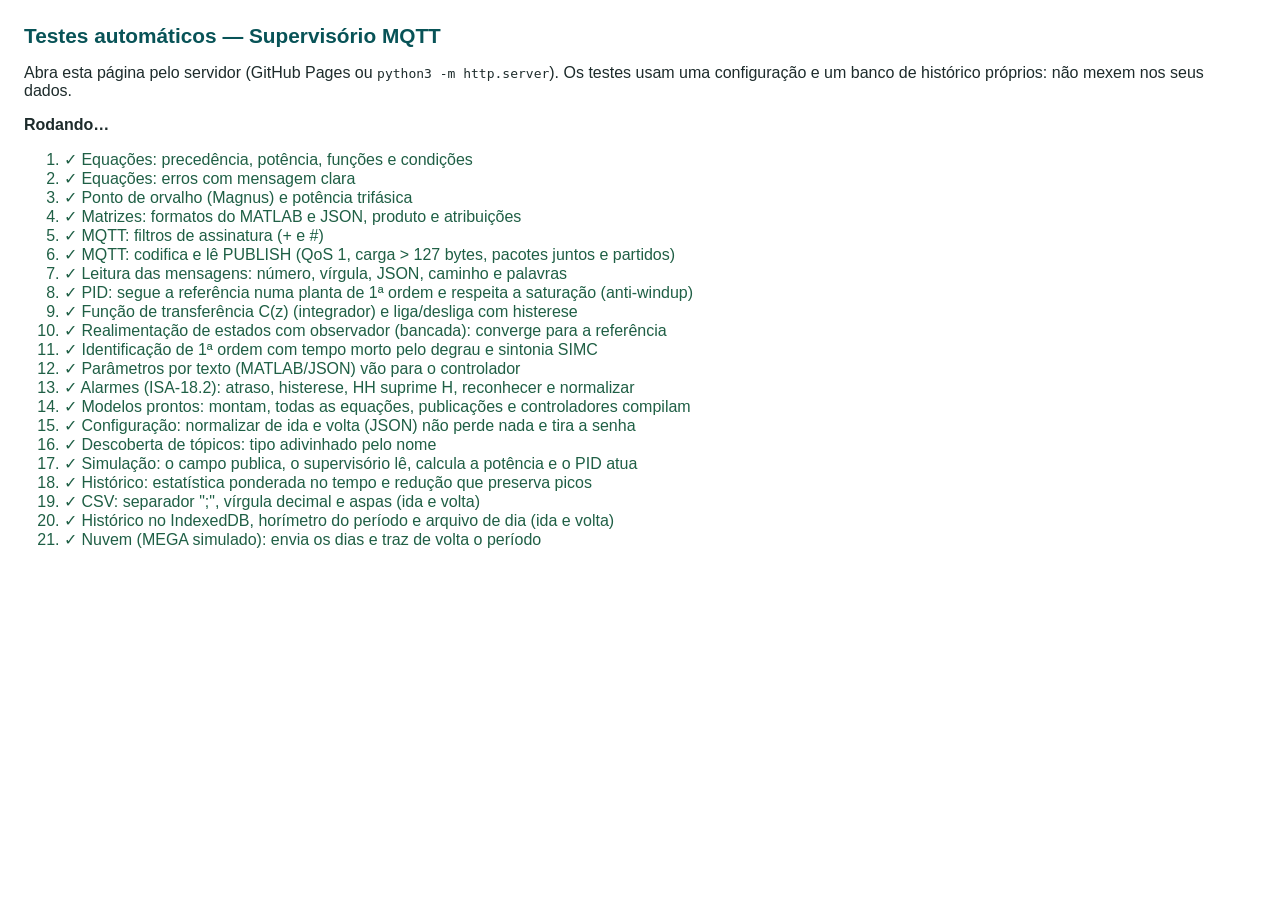
==== tests/testes.html @ e41159dc "Sinótico v2: 137 símbolos (UBG de arroz, balanças, caminhões, P&ID), kits com tópicos pré-preenchido" ====
<!DOCTYPE html>
<!-- © 2026 Supervisório MQTT — Inova Agro UFPel EMBRAPII. Código aberto; cópias permitidas desde que citadas. -->
<html lang="pt-BR">
<head>
<meta charset="UTF-8"><meta name="viewport" content="width=device-width, initial-scale=1">
<title>Testes — Supervisório MQTT</title>
<style>
 body { font-family: 'Segoe UI', Arial, sans-serif; margin: 1.5rem; color: #1d2b2b; }
 h1 { color: #085357; font-size: 1.3rem; }
 #resultado { font-weight: 700; margin: 0.6rem 0 1rem; }
 li.ok { color: #1f5f45; } li.falha { color: #b3261e; font-weight: 600; }
 li small { display: block; color: #6b7a78; font-weight: 400; white-space: pre-wrap; }
</style>
</head>
<body>
<h1>Testes automáticos — Supervisório MQTT</h1>
<p>Abra esta página pelo servidor (GitHub Pages ou <code>python3 -m http.server</code>). Os testes usam uma configuração e um banco de histórico próprios: não mexem nos seus dados.</p>
<div id="resultado">Rodando…</div>
<ol id="lista"></ol>
<div id="app" hidden></div><div id="aviso" hidden></div><nav id="menu" hidden></nav>
<script>window.SUP_TESTES = true;</script>
<script src="../lib/jszip.min.js"></script>
<script src="../js/dados.js"></script>
<script src="../js/expr.js"></script>
<script src="../js/mqtt.js"></script>
<script src="../js/historico.js"></script>
<script src="../js/alarmes.js"></script>
<script src="../js/controle.js"></script>
<script src="../js/runtime.js"></script>
<script src="../js/simulador.js"></script>
<script src="../js/icones.js"></script>
<script src="../js/grafico.js"></script>
<script src="../js/sinotico.js"></script>
    <script src="../js/simbolos.js"></script>
<script src="../js/modelos.js"></script>
<script src="../js/nuvem.js"></script>
<script src="../js/app.js"></script>
<script src="../js/paginas.js"></script>
<script src="../js/configurar.js"></script>
<script src="../js/controle-ui.js"></script>
<script src="../js/relatorio.js"></script>
<script src="testes.js"></script>
</body>
</html>
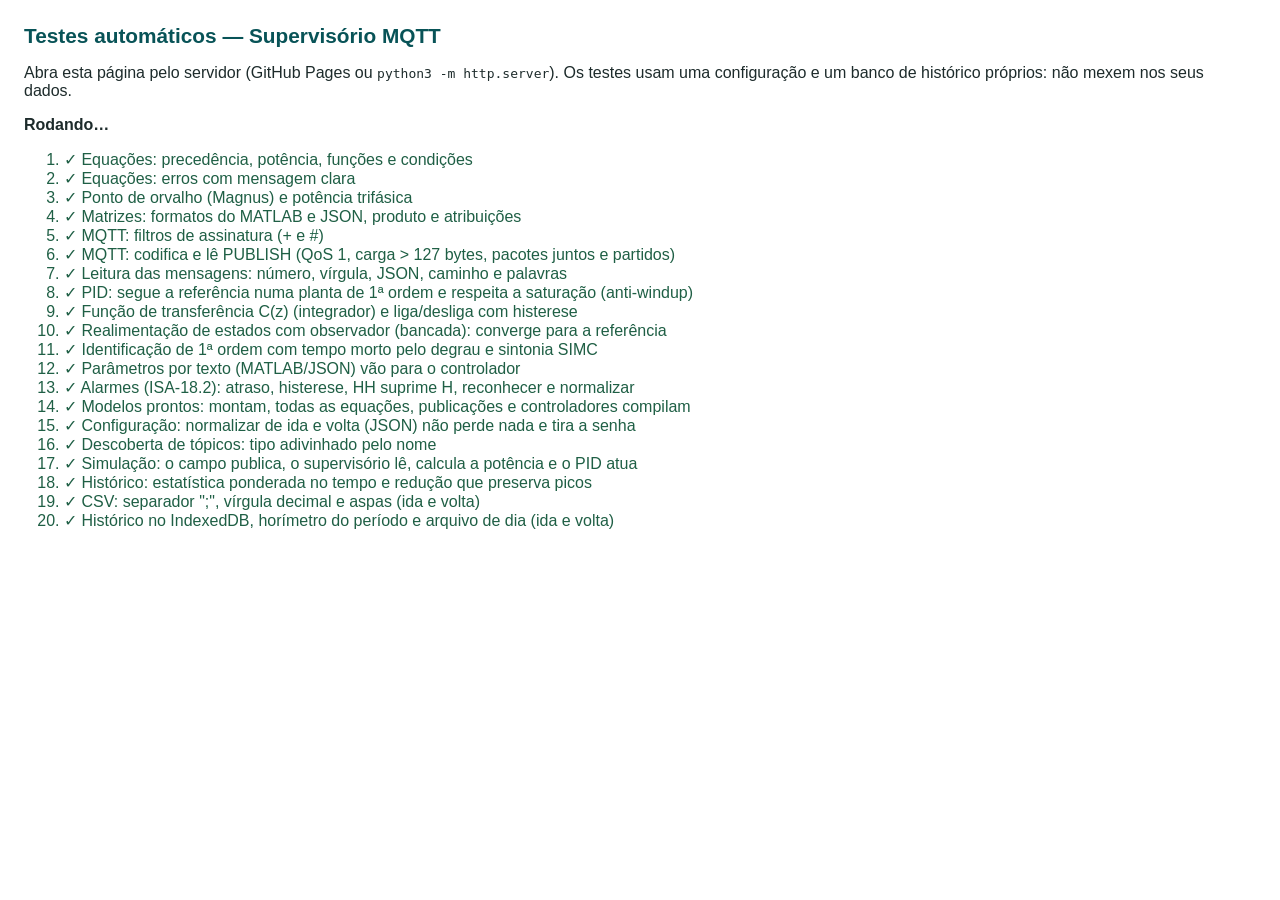
==== commit 364b1d57: "Versão 3: entradas/saídas tipadas, agroindústria, ciclones, sensores por elemento e Salvar - Portas " ====
--- a/tests/testes.html
+++ b/tests/testes.html
@@ -32,6 +32,8 @@
 <script src="../js/grafico.js"></script>
 <script src="../js/sinotico.js"></script>
     <script src="../js/simbolos.js"></script>
+    <script src="../js/agro.js"></script>
+    <script src="../js/portas.js"></script>
 <script src="../js/modelos.js"></script>
 <script src="../js/nuvem.js"></script>
 <script src="../js/app.js"></script>
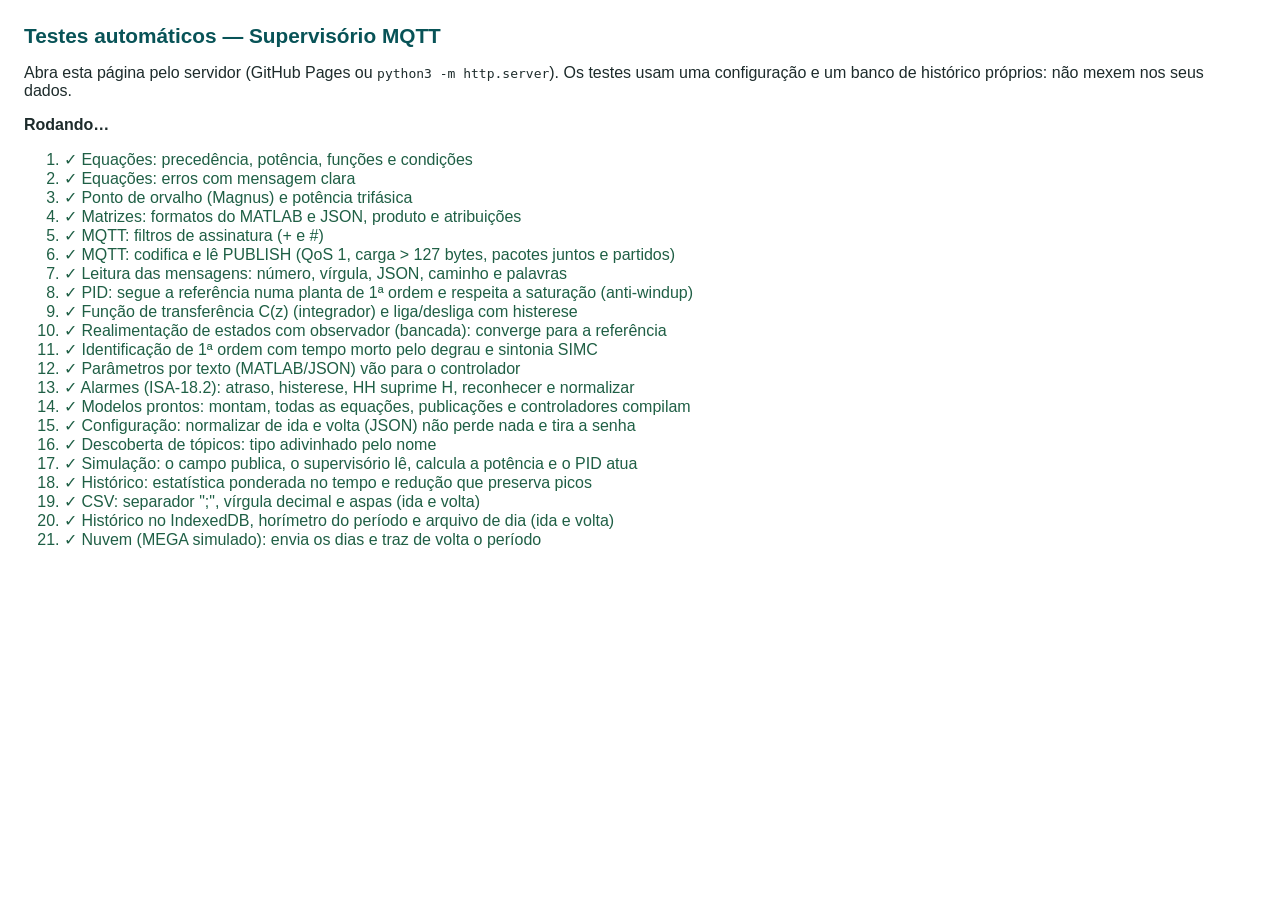
==== commit af1b27e2: "Aplicativo instalável (PWA, funciona sem internet) e importar CSV de outro sistema Co-Authored-By: C" ====
--- a/tests/testes.html
+++ b/tests/testes.html
@@ -23,6 +23,7 @@
 <script src="../js/dados.js"></script>
 <script src="../js/expr.js"></script>
 <script src="../js/mqtt.js"></script>
+<script src="../js/sparkplug.js"></script>
 <script src="../js/historico.js"></script>
 <script src="../js/alarmes.js"></script>
 <script src="../js/controle.js"></script>
@@ -35,12 +36,18 @@
     <script src="../js/agro.js"></script>
     <script src="../js/portas.js"></script>
 <script src="../js/modelos.js"></script>
+<script src="../js/ubg.js"></script>
 <script src="../js/nuvem.js"></script>
+<script src="../js/gemeo.js"></script>
 <script src="../js/app.js"></script>
 <script src="../js/paginas.js"></script>
+<script src="../js/termometria.js"></script>
 <script src="../js/configurar.js"></script>
+<script src="../js/lotes.js"></script>
+<script src="../js/importar.js"></script>
 <script src="../js/controle-ui.js"></script>
 <script src="../js/relatorio.js"></script>
+<script src="../js/acesso.js"></script>
 <script src="testes.js"></script>
 </body>
 </html>
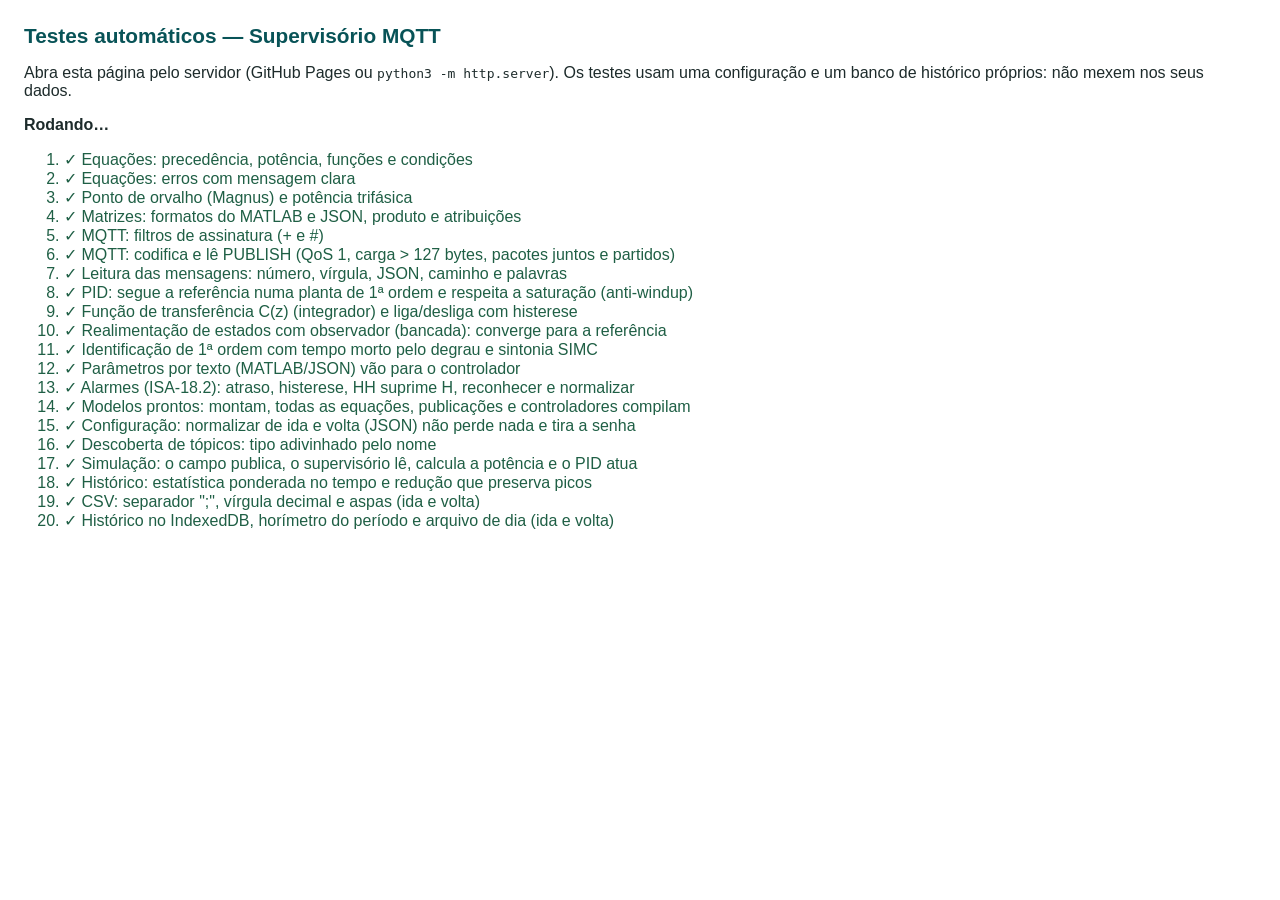
==== commit d301628d: "Página Servidor agrícola: e-mail, horário do envio, usuários, envio e Wi-Fi da placa Aparece quando " ====
--- a/tests/testes.html
+++ b/tests/testes.html
@@ -48,6 +48,7 @@
 <script src="../js/controle-ui.js"></script>
 <script src="../js/relatorio.js"></script>
 <script src="../js/acesso.js"></script>
+<script src="../js/servidor.js"></script>
 <script src="testes.js"></script>
 </body>
 </html>
